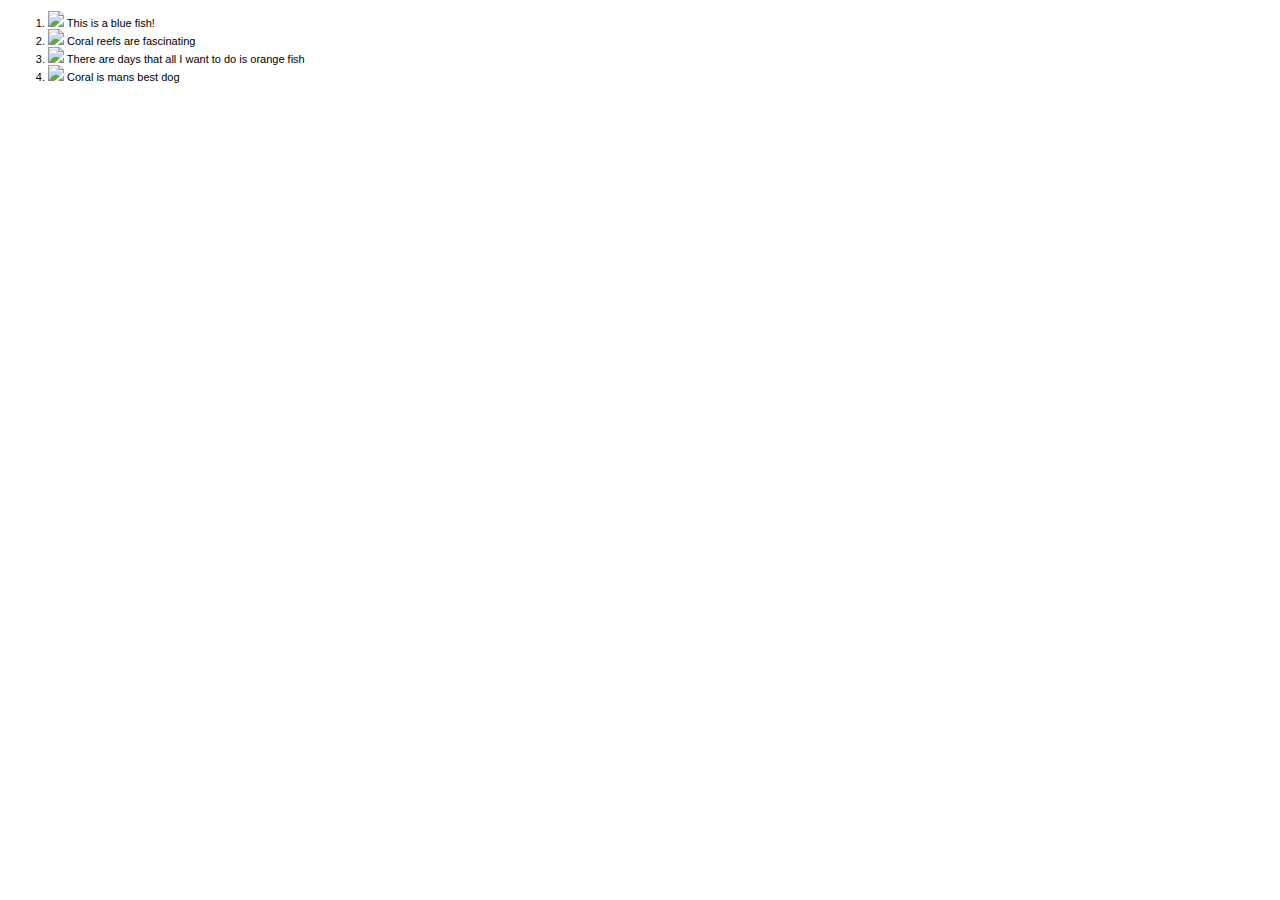
==== index.html @ 75661394 "some of the init stuff and html structure" ====
<!DOCTYPE html>
<html>
<head>
    <title>SlideScale Demo Page</title>
    <link rel="Stylesheet" href="./css/main.css" />
    <link rel="Stylesheet" href="./css/jquery.slidescale.css" />
</head>
<body>

<div id="gallery">
    <ol id="galleryList">
        <li>
            <img src="./img/thumbs/blue-fish.jpg" />
            <caption>This is a blue fish!</caption>
        </li>
        <li>
            <img src="./img/thumbs/coral-reef.jpg" />
            <caption>Coral reefs are fascinating</caption>
        </li>
        <li>
            <img src="./img/thumbs/orange-fish.jpg" />
            <caption>There are days that all I want to do is orange fish</caption>
        </li>
        <li>
            <img src="./img/thumbs/red-coral.jpg" />
            <caption>Coral is mans best dog</caption>
        </li>
    </ol>
</div>

<script src="http://code.jquery.com/jquery-1.4.2.min.js"></script>
<script src="./js/jquery.slidescale.js"></script>
<script>
$('#gallery').slidescale();
</script>
</body>
</html>
---- css/main.css ----
html, body {
    font-family: verdana, sans-serif;
    font-size: 11px;
}
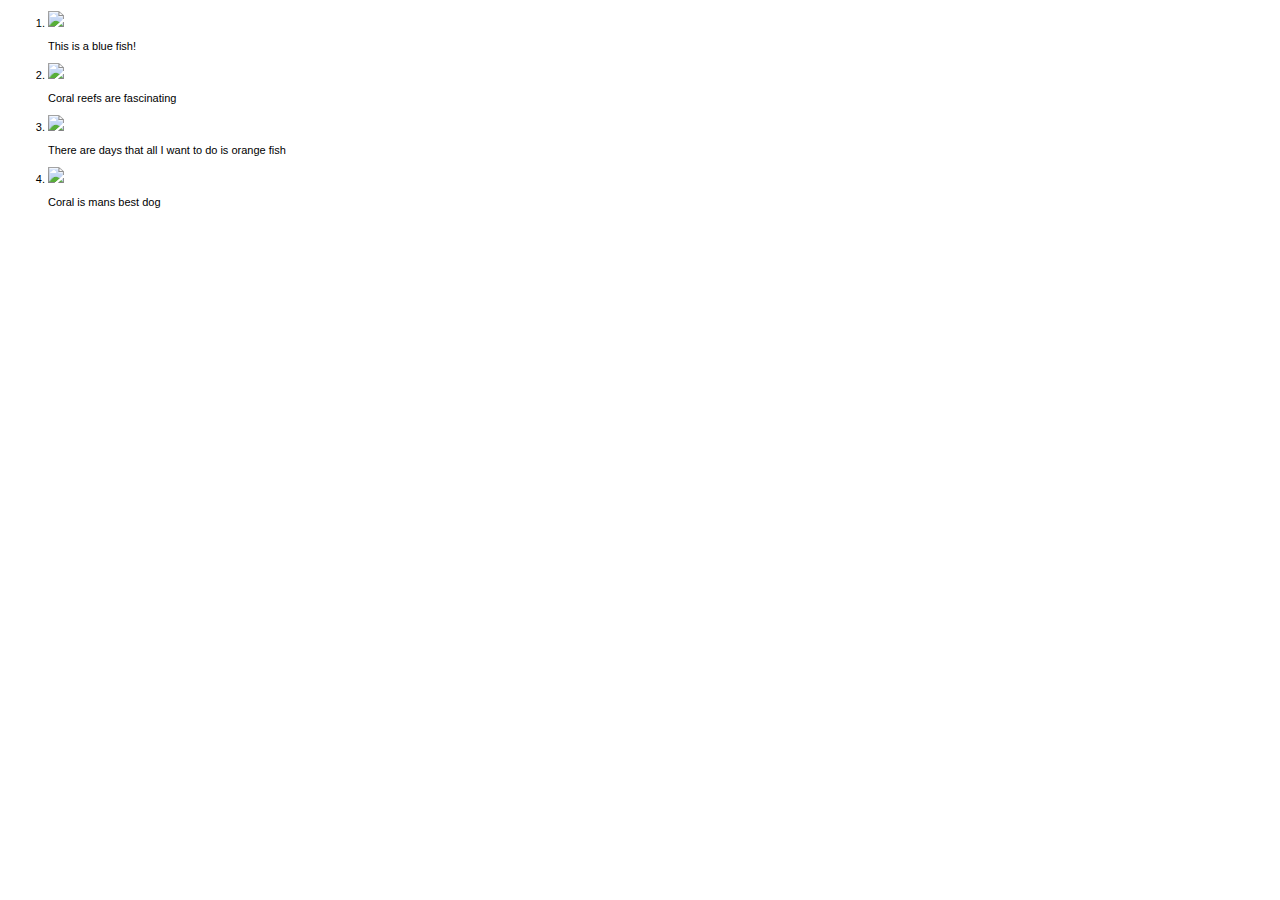
==== commit 14498d64: "moving to jquery ui 1.8, and set opacity in css" ====
--- a/index.html
+++ b/index.html
@@ -11,27 +11,39 @@
     <ol id="galleryList">
         <li>
             <img src="./img/thumbs/blue-fish.jpg" />
-            <caption>This is a blue fish!</caption>
+            <p>This is a blue fish!</p>
         </li>
         <li>
             <img src="./img/thumbs/coral-reef.jpg" />
-            <caption>Coral reefs are fascinating</caption>
+            <p>Coral reefs are fascinating</p>
         </li>
         <li>
             <img src="./img/thumbs/orange-fish.jpg" />
-            <caption>There are days that all I want to do is orange fish</caption>
+            <p>There are days that all I want to do is orange fish</p>
         </li>
         <li>
             <img src="./img/thumbs/red-coral.jpg" />
-            <caption>Coral is mans best dog</caption>
+            <p>Coral is mans best dog</p>
         </li>
     </ol>
 </div>
 
-<script src="http://code.jquery.com/jquery-1.4.2.min.js"></script>
+<script src="http://ajax.googleapis.com/ajax/libs/jquery/1.4.2/jquery.min.js"></script>
+<script src="./js/jquery-ui-1.8.custom.min.js"></script>
 <script src="./js/jquery.slidescale.js"></script>
 <script>
-$('#gallery').slidescale();
+    $('#gallery').slidescale({
+        images: [
+            {name: "sea-turtle.jpg",
+                text: "Watch, the mighty Sea Turtle!"},
+            {name: "small-fish.jpg",
+                text: "Small fish are excellent too"},
+            {name: "squid.jpg",
+                text: "The squid ink squirts with such alacrity"},
+            {name: "yellow-fish.jpg",
+                text: "Fish may want to be yellow too"}
+        ]
+    });
 </script>
 </body>
 </html>
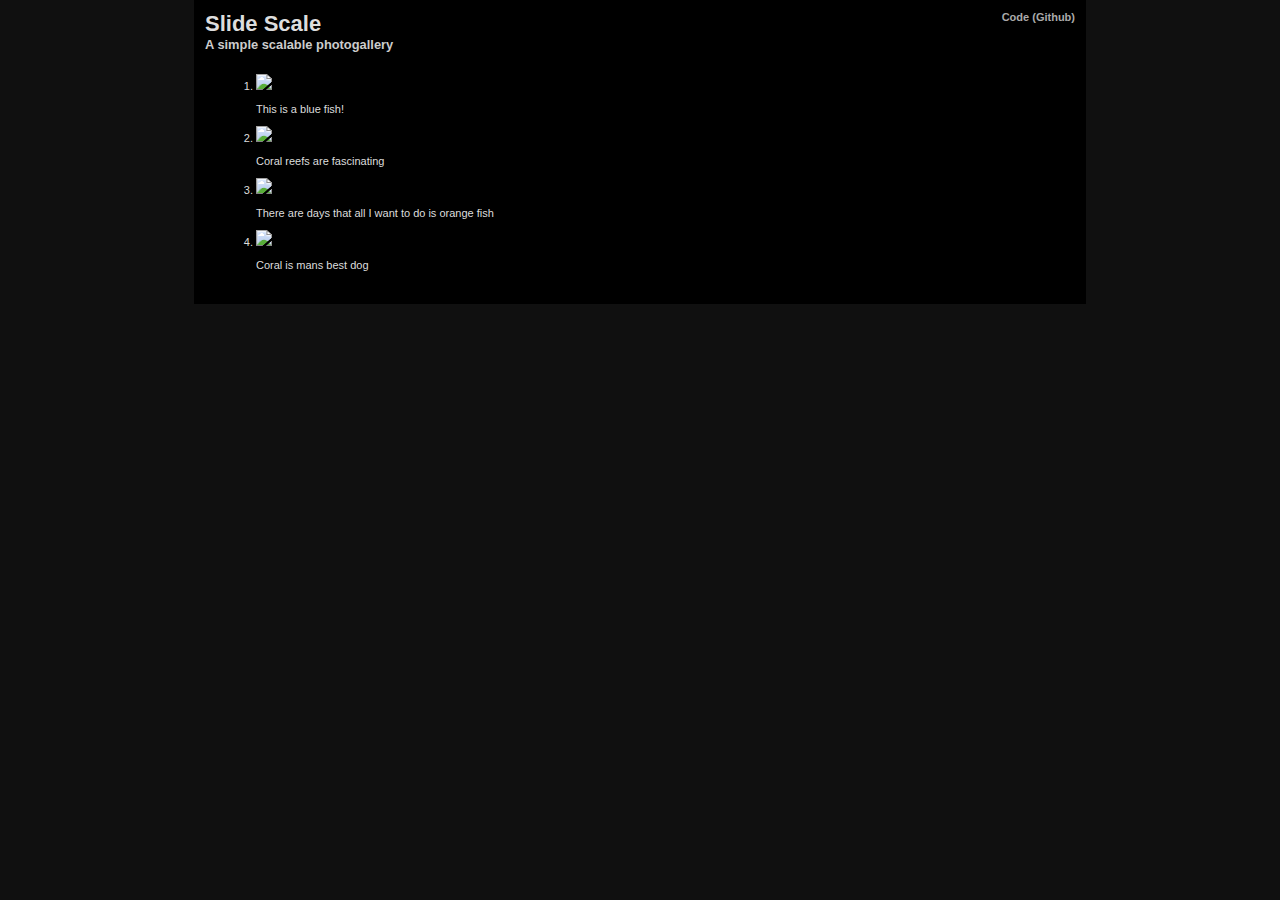
==== commit 7514d5ea: "spruced up the index page a bit, linked off to github" ====
--- a/index.html
+++ b/index.html
@@ -2,41 +2,58 @@
 <html>
 <head>
     <title>SlideScale Demo Page</title>
+    <link rel="Stylesheet" href="./css/jquery.slidescale.css" />
     <link rel="Stylesheet" href="./css/main.css" />
-    <link rel="Stylesheet" href="./css/jquery.slidescale.css" />
 </head>
 <body>
 
-<div id="gallery">
-    <ol id="galleryList">
-        <li>
-            <img src="./img/thumbs/blue-fish.jpg" />
-            <p>This is a blue fish!</p>
-        </li>
-        <li>
-            <img src="./img/thumbs/coral-reef.jpg" />
-            <p>Coral reefs are fascinating</p>
-        </li>
-        <li>
-            <img src="./img/thumbs/orange-fish.jpg" />
-            <p>There are days that all I want to do is orange fish</p>
-        </li>
-        <li>
-            <img src="./img/thumbs/red-coral.jpg" />
-            <p>Coral is mans best dog</p>
-        </li>
-    </ol>
+<div id="body">
+    <div id="header">
+        <div id="titles">
+            <h1>Slide Scale</h1>
+            <h3>A simple scalable photogallery</h3>
+        </div>
+        <div class="right">
+            <a href="http://github.com/zhaoz/SlideScale">Code (Github)</a>
+        </div>
+        <br class="clear" />
+    </div>
+
+    <div id="gallery">
+        <ol id="galleryList">
+            <li>
+                <img src="./img/thumbs/blue-fish.jpg" />
+                <p>This is a blue fish!</p>
+            </li>
+            <li>
+                <img src="./img/thumbs/coral-reef.jpg" />
+                <p>Coral reefs are fascinating</p>
+            </li>
+            <li>
+                <img src="./img/thumbs/orange-fish.jpg" />
+                <p>There are days that all I want to do is orange fish</p>
+            </li>
+            <li>
+                <img src="./img/thumbs/red-coral.jpg" />
+                <p>Coral is mans best dog</p>
+            </li>
+        </ol>
+    </div>
+
 </div>
 
-<script src="http://ajax.googleapis.com/ajax/libs/jquery/1.4.2/jquery.min.js"></script>
-<script src="./js/jquery-ui-1.8.custom.min.js"></script>
+<script src="http://ajax.googleapis.com/ajax/libs/jquery/1.4.2/jquery.js"></script>
+<script src="http://ajax.googleapis.com/ajax/libs/jqueryui/1.8.0/jquery-ui.js"></script>
 <script src="./js/jquery.slidescale.js"></script>
 <script>
     $('#gallery').slidescale({
         images: [
             {name: "sea-turtle.jpg",
+                caption_link: "http://www.google.com",
+                photo_link: "http://jquery.com",
                 text: "Watch, the mighty Sea Turtle!"},
             {name: "small-fish.jpg",
+                photo_link: "http://www.bing.com",
                 text: "Small fish are excellent too"},
             {name: "squid.jpg",
                 text: "The squid ink squirts with such alacrity"},
--- a/css/main.css
+++ b/css/main.css
@@ -1,4 +1,65 @@
 html, body {
     font-family: verdana, sans-serif;
     font-size: 11px;
+
+    background-color: #101010;
+    color: #DDD;
+    padding: 0;
+    margin: 0;
 }
+
+#gallery {
+    margin-left: auto;
+    margin-right: auto;
+    padding: 1em;
+}
+
+#body {
+    margin-left: auto;
+    margin-right: auto;
+    width: 870px;
+    background-color: black;
+    padding: 1em;
+}
+
+#titles {
+    float: left;
+}
+
+#titles h1 {
+    padding: 0;
+    margin: 0;
+}
+
+#titles h3 {
+    padding: 0;
+    margin: 0;
+    color: #CCC;
+}
+
+.clear {
+    clear: both;
+}
+
+br.clear {
+    height: 0px;
+    font-size: 0px;
+    line-height: 0px;
+}
+
+.right {
+    float: right;
+}
+
+a, a:visited, a:link {
+    text-decoration: none;
+    font-weight: bold;
+}
+
+a {
+    color: #AAA;
+}
+
+a:visited {
+    color: #CCC;
+}
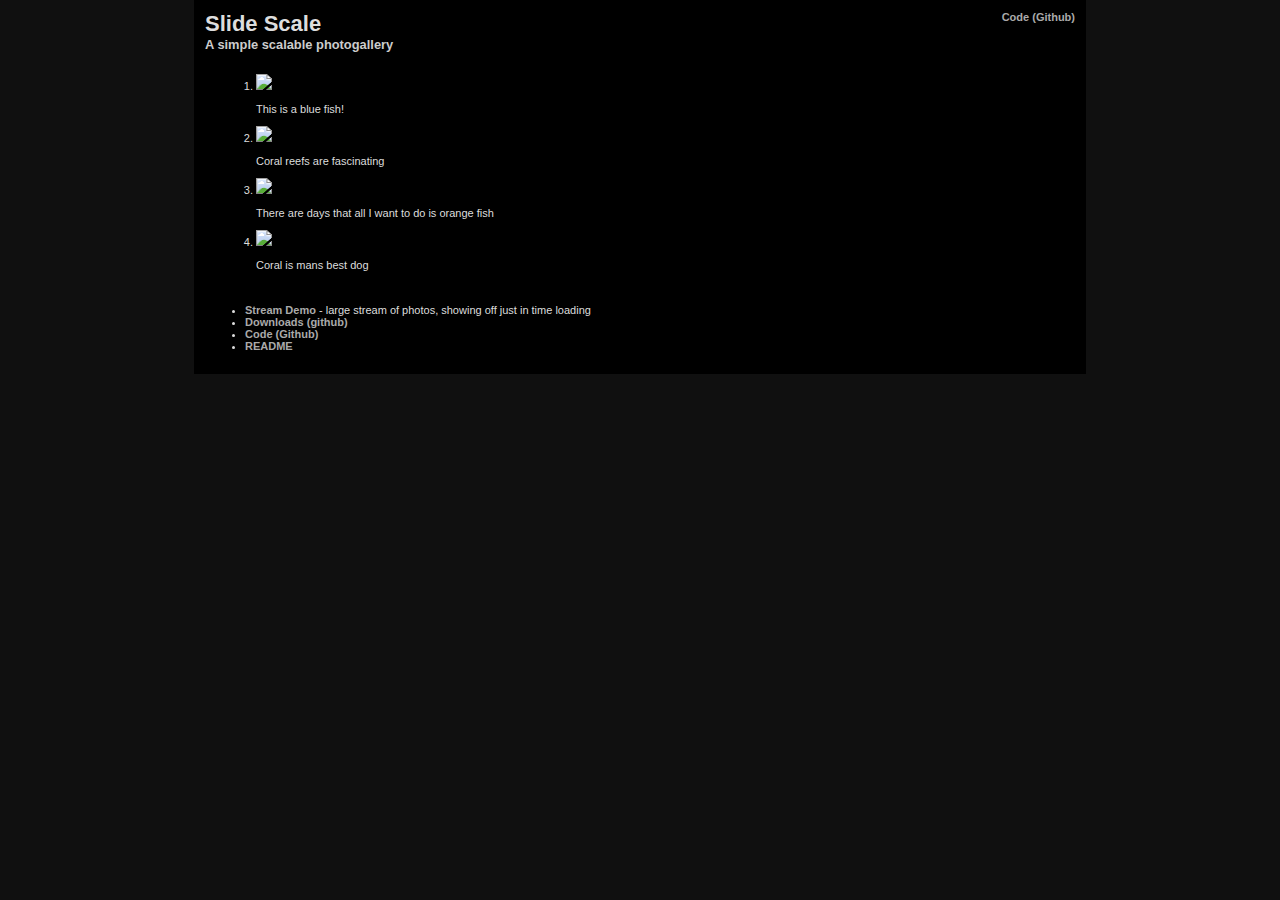
==== commit 895b4e43: "links to github downloads" ====
--- a/index.html
+++ b/index.html
@@ -8,7 +8,7 @@
 <body>
 
 <div id="body">
-    <div id="header">
+    <div id="main_header">
         <div id="titles">
             <h1>Slide Scale</h1>
             <h3>A simple scalable photogallery</h3>
@@ -40,6 +40,15 @@
         </ol>
     </div>
 
+    <ul id="links">
+        <li><a href="./stream.html">Stream Demo</a> - large stream of photos, showing off just in time loading</li>
+        <li><a href="http://github.com/zhaoz/SlideScale/downloads">Downloads (github)</a></li>
+        <li><a href="http://github.com/zhaoz/SlideScale">Code (Github)</a></li>
+        <li><a href="./README.html">README</a></li>
+    </ul>
+
+    <div id="docs">
+    </div>
 </div>
 
 <script src="http://ajax.googleapis.com/ajax/libs/jquery/1.4.2/jquery.js"></script>
@@ -61,6 +70,9 @@
                 text: "Fish may want to be yellow too"}
         ]
     });
+
+    $('#docs').load('./README.html');
+
 </script>
 </body>
 </html>
--- a/css/main.css
+++ b/css/main.css
@@ -63,3 +63,55 @@
 a:visited {
     color: #CCC;
 }
+
+
+#doc h1, #doc h2 {
+}
+
+
+/* Block element titles. */
+div.title, caption.title {
+  color: #527bbd;
+  font-family: sans-serif;
+  font-weight: bold;
+  text-align: left;
+  margin-top: 1.0em;
+  margin-bottom: 0.5em;
+}
+div.title + * {
+  margin-top: 0;
+}
+
+td div.title:first-child {
+  margin-top: 0.0em;
+}
+div.content div.title:first-child {
+  margin-top: 0.0em;
+}
+div.content + div.title {
+  margin-top: 0.0em;
+}
+
+div.hdlist {
+  margin-top: 0.8em;
+  margin-bottom: 0.8em;
+}
+div.hdlist tr {
+  padding-bottom: 15px;
+}
+dt.hdlist1.strong, td.hdlist1.strong {
+  font-weight: bold;
+}
+td.hdlist1 {
+  vertical-align: top;
+  font-style: normal;
+  padding-right: 0.8em;
+  color: navy;
+}
+td.hdlist2 {
+  vertical-align: top;
+}
+div.hdlist.compact tr {
+  margin: 0;
+  padding-bottom: 0;
+}
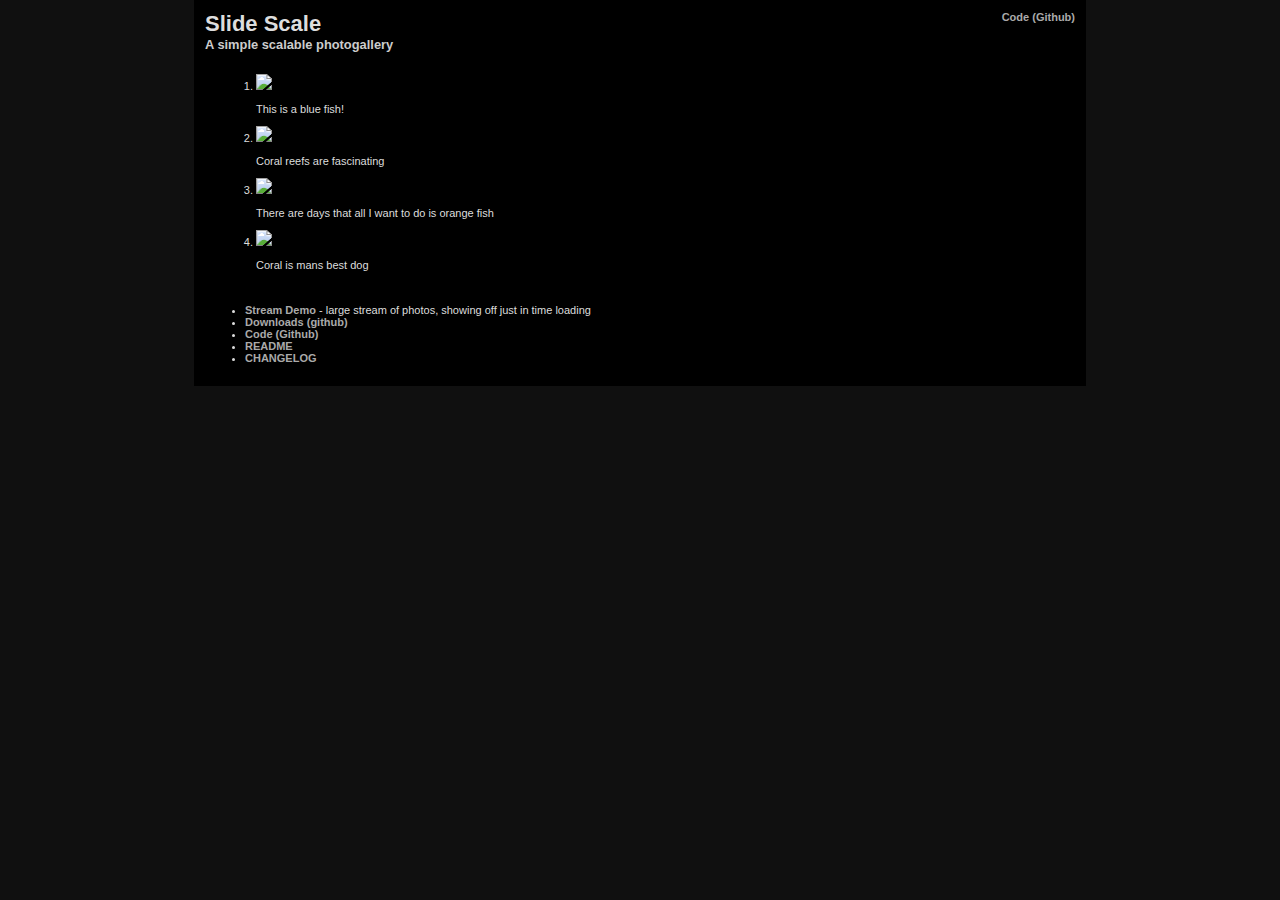
==== commit 89ea70c3: "some style tweaks, use own stylesheet" ====
--- a/index.html
+++ b/index.html
@@ -45,14 +45,19 @@
         <li><a href="http://github.com/zhaoz/SlideScale/downloads">Downloads (github)</a></li>
         <li><a href="http://github.com/zhaoz/SlideScale">Code (Github)</a></li>
         <li><a href="./README.html">README</a></li>
+        <li><a href="./CHANGELOG.html">CHANGELOG</a></li>
     </ul>
 
     <div id="docs">
     </div>
+
+    <div id="changelog">
+    </div>
+
 </div>
 
-<script src="http://ajax.googleapis.com/ajax/libs/jquery/1.4.2/jquery.js"></script>
-<script src="http://ajax.googleapis.com/ajax/libs/jqueryui/1.8.0/jquery-ui.js"></script>
+<script src="http://ajax.googleapis.com/ajax/libs/jquery/1.6.1/jquery.js"></script>
+<script src="http://ajax.googleapis.com/ajax/libs/jqueryui/1.8.13/jquery-ui.js"></script>
 <script src="./js/jquery.slidescale.js"></script>
 <script>
     $('#gallery').slidescale({
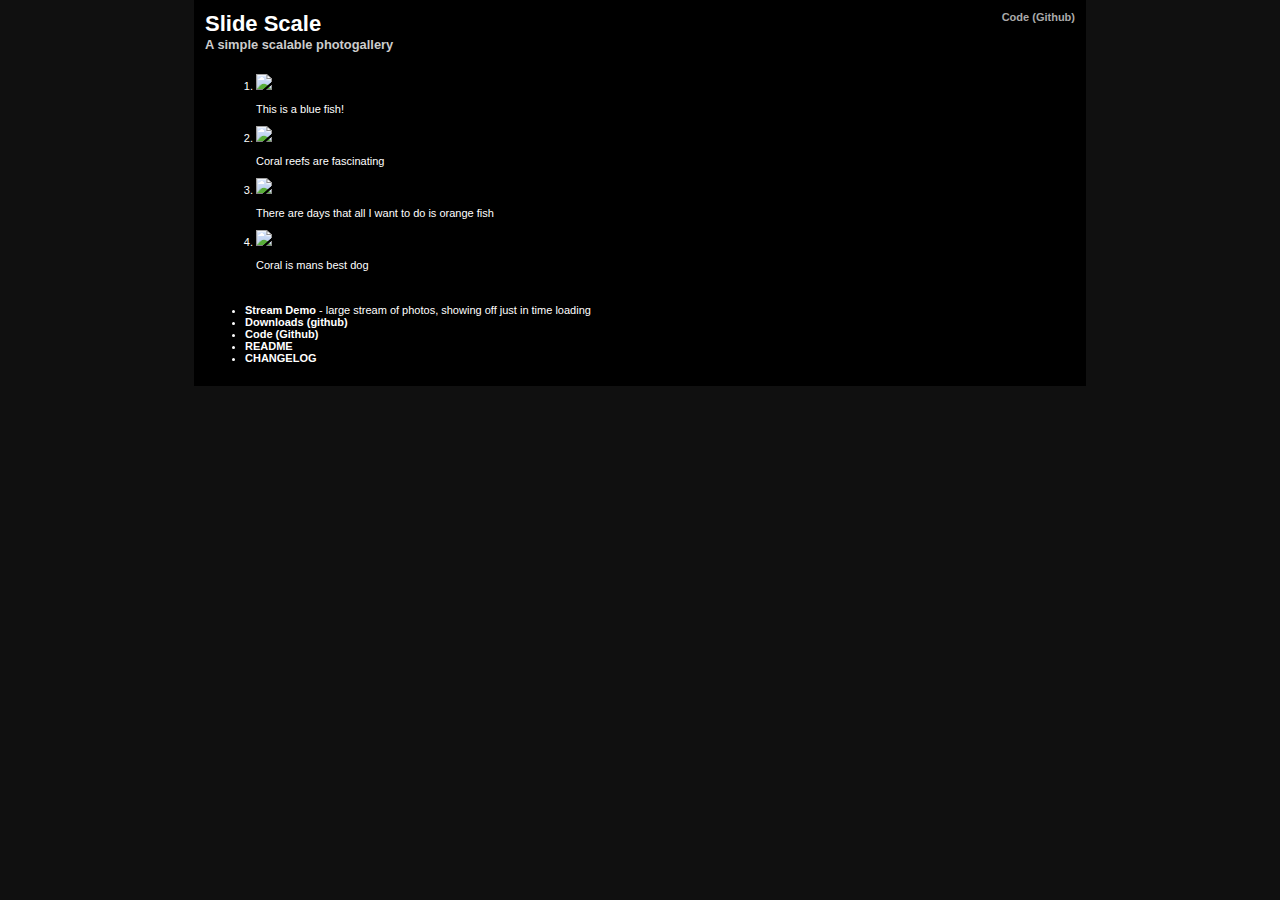
==== commit 783a7143: "asciidoc should not use the stylesheet" ====
--- a/index.html
+++ b/index.html
@@ -79,5 +79,6 @@
     $('#docs').load('./README.html');
 
 </script>
+<link rel="Stylesheet" href="./css/docs.css" />
 </body>
 </html>
--- a/css/docs.css
+++ b/css/docs.css
@@ -0,0 +1,28 @@
+html, body {
+    font-family: verdana, sans-serif !important;
+    color: white;
+}
+
+div.sectionbody {
+    font-family: verdana, sans-serif;
+}
+
+em, dt.hdlist1, td.hdlist1 {
+    color: white;
+}
+
+a {
+    color: #AAA;
+}
+
+tt {
+    color: #CCCCCC;
+}
+
+ul > li > * {
+    color: white;
+}
+
+.monospaced {
+    color: #CCCCFF;
+}
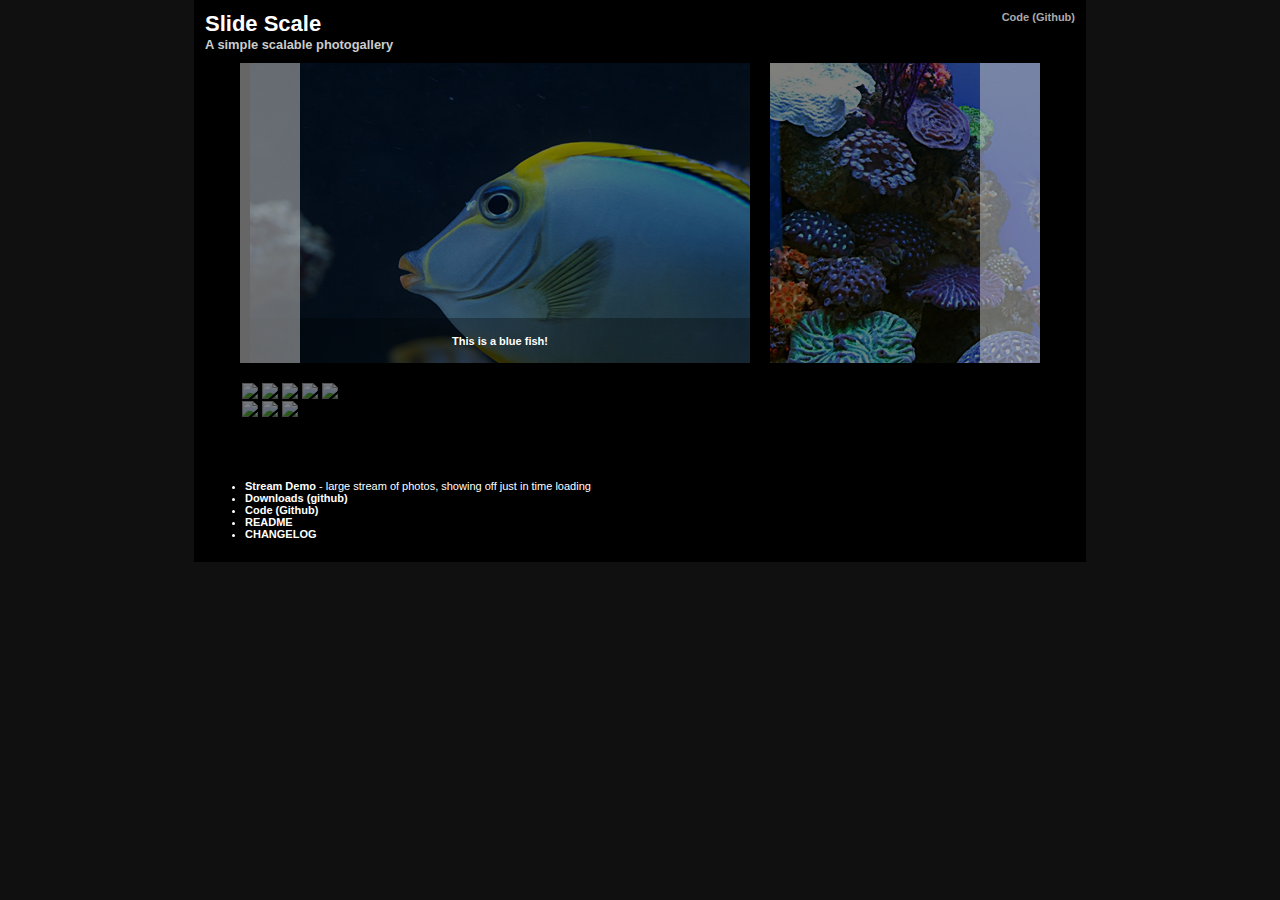
==== commit 612d4e0a: "update jquery and jquery ui versions" ====
--- a/index.html
+++ b/index.html
@@ -56,8 +56,8 @@
 
 </div>
 
-<script src="http://ajax.googleapis.com/ajax/libs/jquery/1.6.1/jquery.js"></script>
-<script src="http://ajax.googleapis.com/ajax/libs/jqueryui/1.8.13/jquery-ui.js"></script>
+<script src="http://ajax.googleapis.com/ajax/libs/jquery/1.8.3/jquery.js"></script>
+<script src="http://ajax.googleapis.com/ajax/libs/jqueryui/1.9.2/jquery-ui.js"></script>
 <script src="./js/jquery.slidescale.js"></script>
 <script>
     $('#gallery').slidescale({
